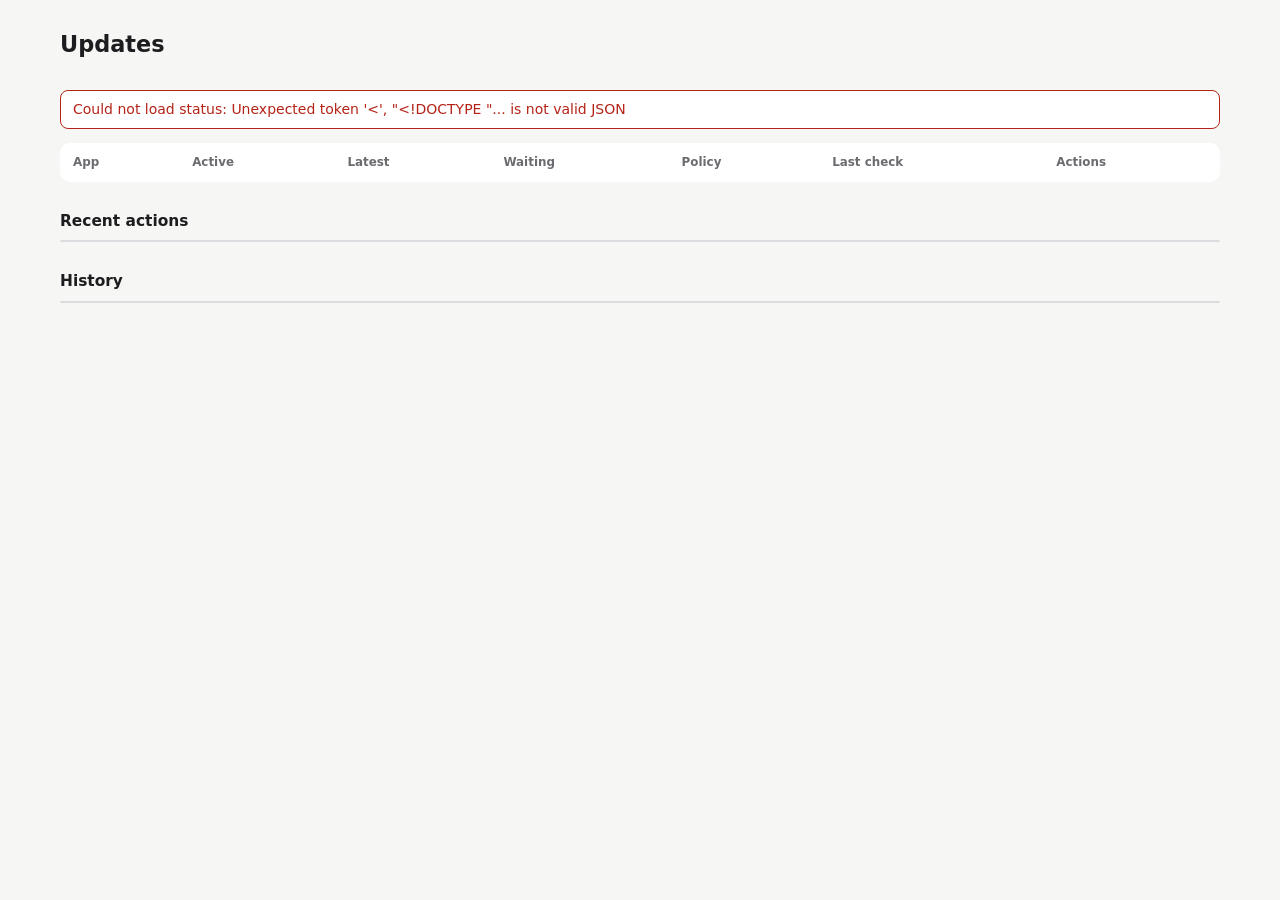
==== host/assets/admin.html @ 89b05b49 "feat!: serve apps, updates and /admin from one Rust binary The host is now a single image and Compos" ====
<!doctype html>
<html lang="en">
<head>
  <meta charset="utf-8">
  <meta name="viewport" content="width=device-width, initial-scale=1">
  <meta name="referrer" content="same-origin">
  <title>Craft Apps — Updates</title>
  <link rel="stylesheet" href="admin.css">
  <script type="module" src="admin.js"></script>
</head>
<body>
  <header>
    <div>
      <h1>Updates</h1>
      <p class="muted" id="who"></p>
    </div>
    <div class="header-actions">
      <span id="running" class="badge" hidden></span>
      <button id="logout" hidden>Sign out</button>
    </div>
  </header>
  <main>
    <p id="error" class="error" role="alert" hidden></p>
    <table id="apps">
      <thead>
        <tr><th>App</th><th>Active</th><th>Latest</th><th>Waiting</th><th>Policy</th><th>Last check</th><th>Actions</th></tr>
      </thead>
      <tbody></tbody>
    </table>
    <section>
      <h2>Recent actions</h2>
      <ul id="results" class="log"></ul>
    </section>
    <section>
      <h2>History</h2>
      <ul id="history" class="log"></ul>
    </section>
  </main>
</body>
</html>
---- host/assets/admin.css ----
:root {
  color-scheme: light dark;
  --bg: #f6f6f4; --card: #fff; --fg: #1d1d1f; --muted: #6b6b70; --border: #dcdcde;
  --accent: #3a6ff7; --warn: #9a6400; --error: #b42318; --ok: #1a7f37;
  font: 14px/1.45 system-ui, -apple-system, "Segoe UI", sans-serif;
}
@media (prefers-color-scheme: dark) {
  :root { --bg: #1b1c1f; --card: #25262a; --fg: #ececee; --muted: #a0a0a8; --border: #3a3b40;
    --accent: #7ea2ff; --warn: #f0b44c; --error: #ff8a80; --ok: #6fd28a; }
}
* { box-sizing: border-box; }
body { margin: 0; background: var(--bg); color: var(--fg); }
header, main { max-width: 1200px; margin: 0 auto; padding: 0 20px; }
header { display: flex; justify-content: space-between; align-items: flex-end; gap: 16px; padding-top: 28px; padding-bottom: 12px; }
h1 { margin: 0; font-size: 1.6rem; }
h2 { font-size: 1.1rem; margin: 28px 0 8px; }
.muted { color: var(--muted); margin: 4px 0 0; }
.header-actions { display: flex; gap: 10px; align-items: center; }
.badge { padding: 3px 10px; border-radius: 999px; border: 1px solid var(--warn); color: var(--warn); }
.error { color: var(--error); border: 1px solid var(--error); border-radius: 8px; padding: 8px 12px; background: var(--card); }
table { width: 100%; border-collapse: collapse; background: var(--card); border: 1px solid var(--border); border-radius: 10px; overflow: hidden; }
th, td { text-align: left; padding: 10px 12px; border-bottom: 1px solid var(--border); vertical-align: top; }
th { font-weight: 600; color: var(--muted); font-size: 0.85rem; }
tr:last-child td { border-bottom: 0; }
td .sub { display: block; color: var(--muted); font-size: 0.85rem; }
td .problem { display: block; color: var(--error); font-size: 0.85rem; max-width: 34ch; }
.actions { display: flex; flex-wrap: wrap; gap: 6px; }
button, select { font: inherit; color: inherit; background: var(--bg); border: 1px solid var(--border); border-radius: 6px; padding: 4px 10px; }
button { cursor: pointer; }
button:hover:not(:disabled) { border-color: var(--accent); }
button:disabled { opacity: 0.5; cursor: default; }
button.primary { background: var(--accent); border-color: var(--accent); color: #fff; }
.log { list-style: none; padding: 0; margin: 0; background: var(--card); border: 1px solid var(--border); border-radius: 10px; }
.log li { padding: 8px 12px; border-bottom: 1px solid var(--border); font-size: 0.9rem; }
.log li:last-child { border-bottom: 0; }
.log .ok { color: var(--ok); }
.log .failed { color: var(--error); }
.login { max-width: 360px; margin: 18vh auto; padding: 24px; background: var(--card); border: 1px solid var(--border); border-radius: 12px; }
.login label { display: block; margin: 12px 0 4px; }
.login input { width: 100%; font: inherit; padding: 6px 8px; border: 1px solid var(--border); border-radius: 6px; background: var(--bg); color: inherit; }
.login button { margin-top: 16px; width: 100%; padding: 8px; }
@media (max-width: 800px) {
  thead { display: none; }
  tr, td { display: block; }
  td { border-bottom: 0; padding: 4px 12px; }
  tr { border-bottom: 1px solid var(--border); padding: 8px 0; }
}
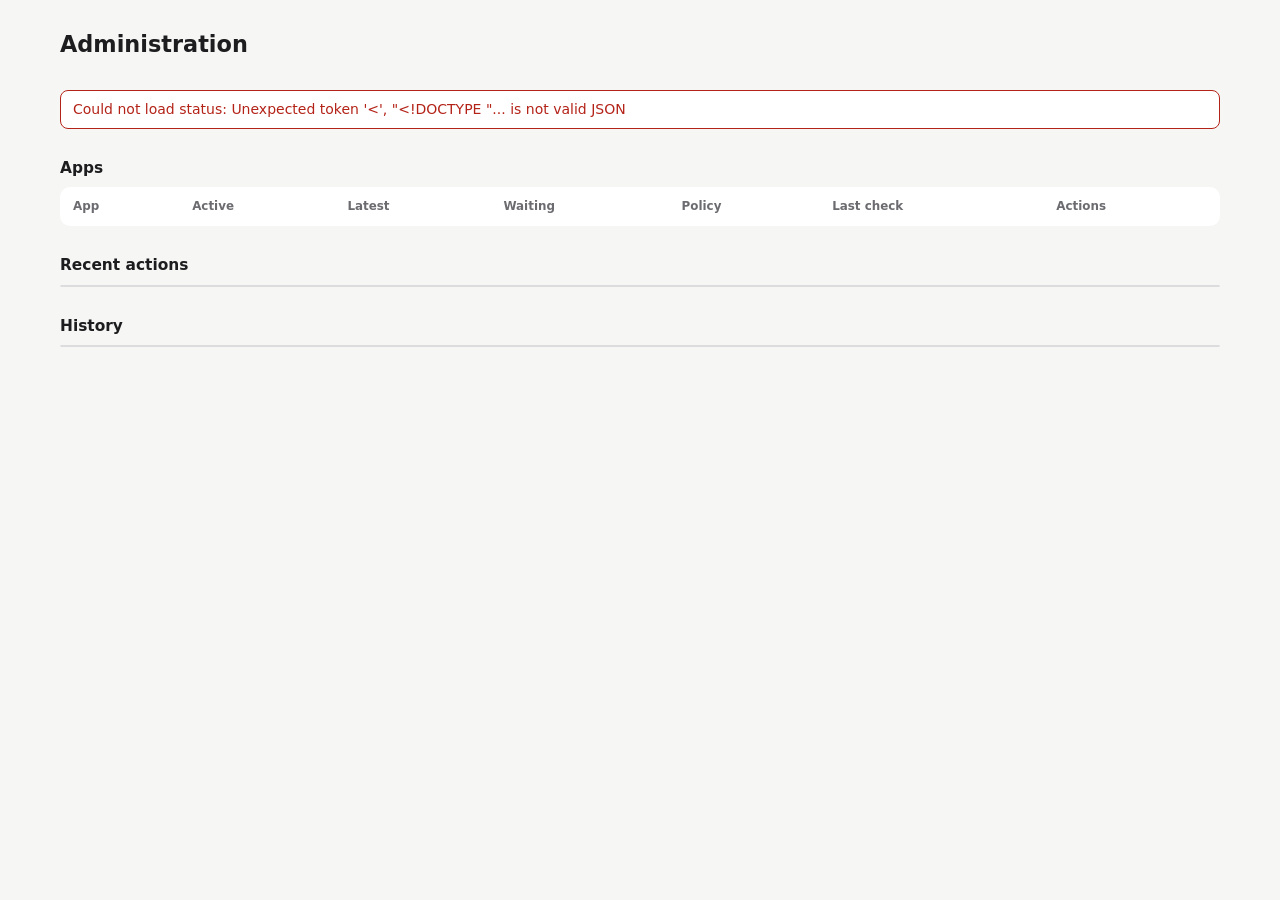
==== commit 130a6612: "feat(auth)!: user accounts in SQLite with local, OIDC or combined sign-in - Accounts (user name, e-m" ====
--- a/host/assets/admin.html
+++ b/host/assets/admin.html
@@ -4,14 +4,14 @@
   <meta charset="utf-8">
   <meta name="viewport" content="width=device-width, initial-scale=1">
   <meta name="referrer" content="same-origin">
-  <title>Craft Apps — Updates</title>
+  <title>Craft Apps — Administration</title>
   <link rel="stylesheet" href="admin.css">
   <script type="module" src="admin.js"></script>
 </head>
 <body>
   <header>
     <div>
-      <h1>Updates</h1>
+      <h1>Administration</h1>
       <p class="muted" id="who"></p>
     </div>
     <div class="header-actions">
@@ -21,12 +21,48 @@
   </header>
   <main>
     <p id="error" class="error" role="alert" hidden></p>
+    <h2>Apps</h2>
     <table id="apps">
       <thead>
         <tr><th>App</th><th>Active</th><th>Latest</th><th>Waiting</th><th>Policy</th><th>Last check</th><th>Actions</th></tr>
       </thead>
       <tbody></tbody>
     </table>
+    <section id="users-section" hidden>
+      <div class="section-title">
+        <h2>Users</h2>
+        <button id="user-new" class="primary">Add user</button>
+      </div>
+      <p class="muted" id="users-note"></p>
+      <table id="users">
+        <thead>
+          <tr><th>User</th><th>E-mail</th><th>Role</th><th>Sign-in</th><th>Last sign-in</th><th>Actions</th></tr>
+        </thead>
+        <tbody></tbody>
+      </table>
+    </section>
+    <dialog id="user-dialog">
+      <form method="dialog" id="user-form" class="user-form">
+        <h2 id="user-title">Add user</h2>
+        <p class="error" id="user-error" role="alert" hidden></p>
+        <label for="u-name">User name</label>
+        <input id="u-name" name="username" autocomplete="off" required maxlength="64" pattern="[A-Za-z0-9][A-Za-z0-9._@\-]*">
+        <label for="u-email">E-mail <span class="muted">(optional)</span></label>
+        <input id="u-email" name="email" type="email" autocomplete="off">
+        <label for="u-role">Role</label>
+        <select id="u-role" name="role">
+          <option value="user">User: apps only</option>
+          <option value="admin">Admin: apps and administration</option>
+        </select>
+        <label for="u-password">Password</label>
+        <input id="u-password" name="password" type="password" autocomplete="new-password">
+        <p class="muted" id="u-password-hint"></p>
+        <div class="dialog-actions">
+          <button type="button" id="user-cancel">Cancel</button>
+          <button type="submit" class="primary" id="user-save">Save</button>
+        </div>
+      </form>
+    </dialog>
     <section>
       <h2>Recent actions</h2>
       <ul id="results" class="log"></ul>
--- a/host/assets/admin.css
+++ b/host/assets/admin.css
@@ -39,6 +39,21 @@
 .login label { display: block; margin: 12px 0 4px; }
 .login input { width: 100%; font: inherit; padding: 6px 8px; border: 1px solid var(--border); border-radius: 6px; background: var(--bg); color: inherit; }
 .login button { margin-top: 16px; width: 100%; padding: 8px; }
+.login .divider { display: flex; align-items: center; gap: 10px; margin: 18px 0 2px; color: var(--muted); font-size: 0.85rem; }
+.login .divider::before, .login .divider::after { content: ""; flex: 1; border-top: 1px solid var(--border); }
+.login a.sso { display: block; margin-top: 16px; padding: 8px; text-align: center; border: 1px solid var(--border); border-radius: 6px; color: inherit; text-decoration: none; background: var(--bg); }
+.login a.sso:hover { border-color: var(--accent); }
+.section-title { display: flex; justify-content: space-between; align-items: center; margin: 28px 0 8px; }
+.section-title h2 { margin: 0; }
+#users-note { margin: 0 0 8px; }
+dialog { border: 1px solid var(--border); border-radius: 12px; background: var(--card); color: var(--fg); padding: 0; width: min(420px, 92vw); }
+dialog::backdrop { background: rgb(0 0 0 / 0.35); }
+.user-form { padding: 20px 24px; }
+.user-form h2 { margin: 0 0 8px; }
+.user-form label { display: block; margin: 12px 0 4px; }
+.user-form input, .user-form select { width: 100%; font: inherit; padding: 6px 8px; border: 1px solid var(--border); border-radius: 6px; background: var(--bg); color: inherit; }
+.user-form input:disabled { opacity: 0.7; }
+.dialog-actions { display: flex; justify-content: flex-end; gap: 8px; margin-top: 18px; }
 @media (max-width: 800px) {
   thead { display: none; }
   tr, td { display: block; }
